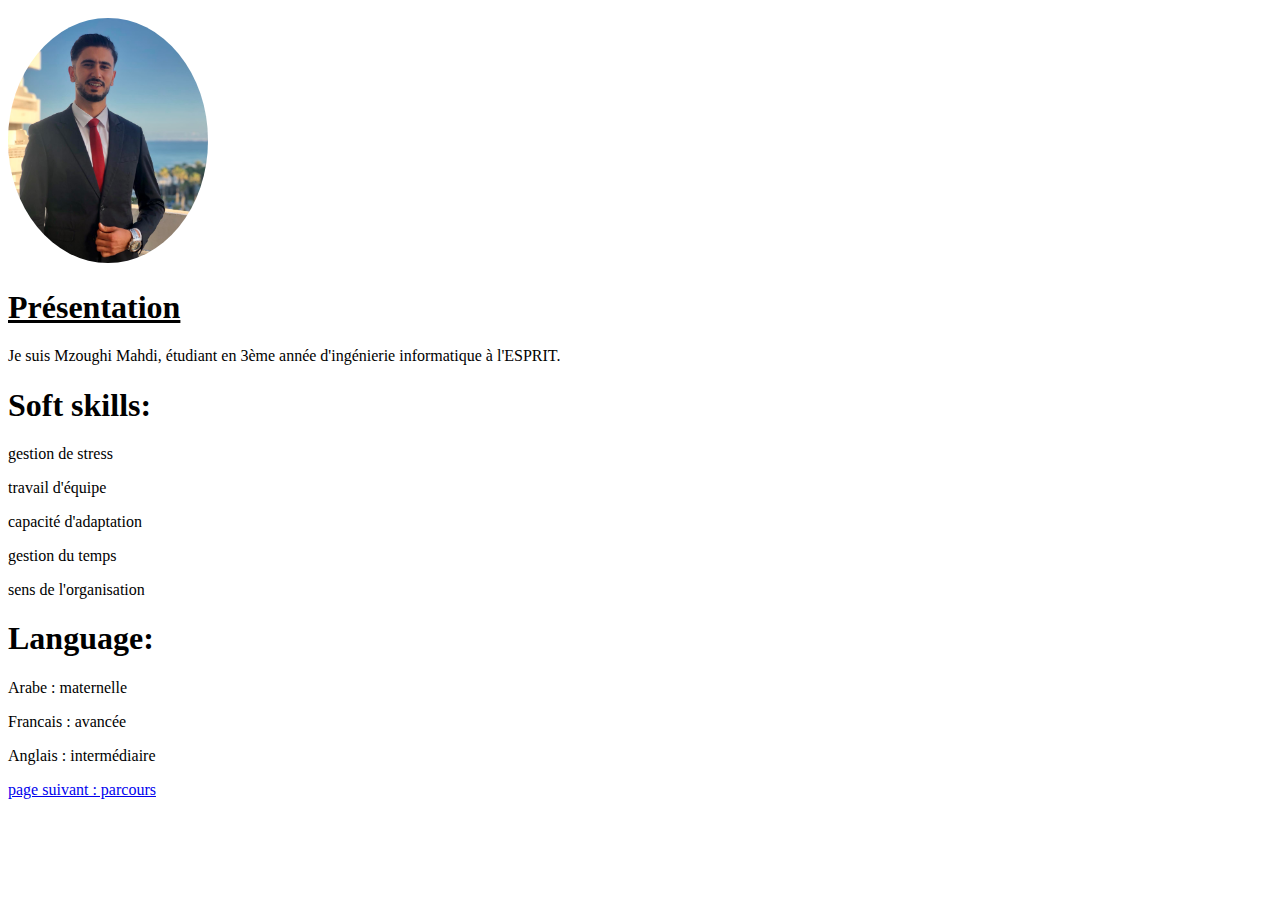
==== index.html @ b028e3f3 "TW11.0 Project" ====
<!DOCTYPE html>
<html lang="en">
<head>
    <meta charset="UTF-8">
    <meta name="viewport" content="width=device-width, initial-scale=1.0">
    <title>page1 - Page 1</title>
</head>
<body>

    <header>
        <img src="mahdi.jpg" alt="Photo de profil" style="max-width: 200px; border-radius: 50%; margin-top: 10px;">
        <h1> <u>Présentation</u></h1>
        <p>Je suis Mzoughi Mahdi, étudiant en 3ème année d'ingénierie informatique à l'ESPRIT.</p>
    </header>
    <h1>Soft skills:</h1>
    <p>gestion de stress</p>
    <p>travail d'équipe</p>
    <p>capacité d'adaptation</p>
    <p>gestion du temps </p>
    <p>sens de l'organisation</p>
    <h1>Language:</h1>
    <p>Arabe : maternelle</p>
    <p>Francais : avancée </p>
    <p>Anglais : intermédiaire</p>
    <a href= "file:///C:/Users/mahdi/OneDrive/Bureau/mini%20projet/parcours.html" > page suivant : parcours </a>

</body>
</html>
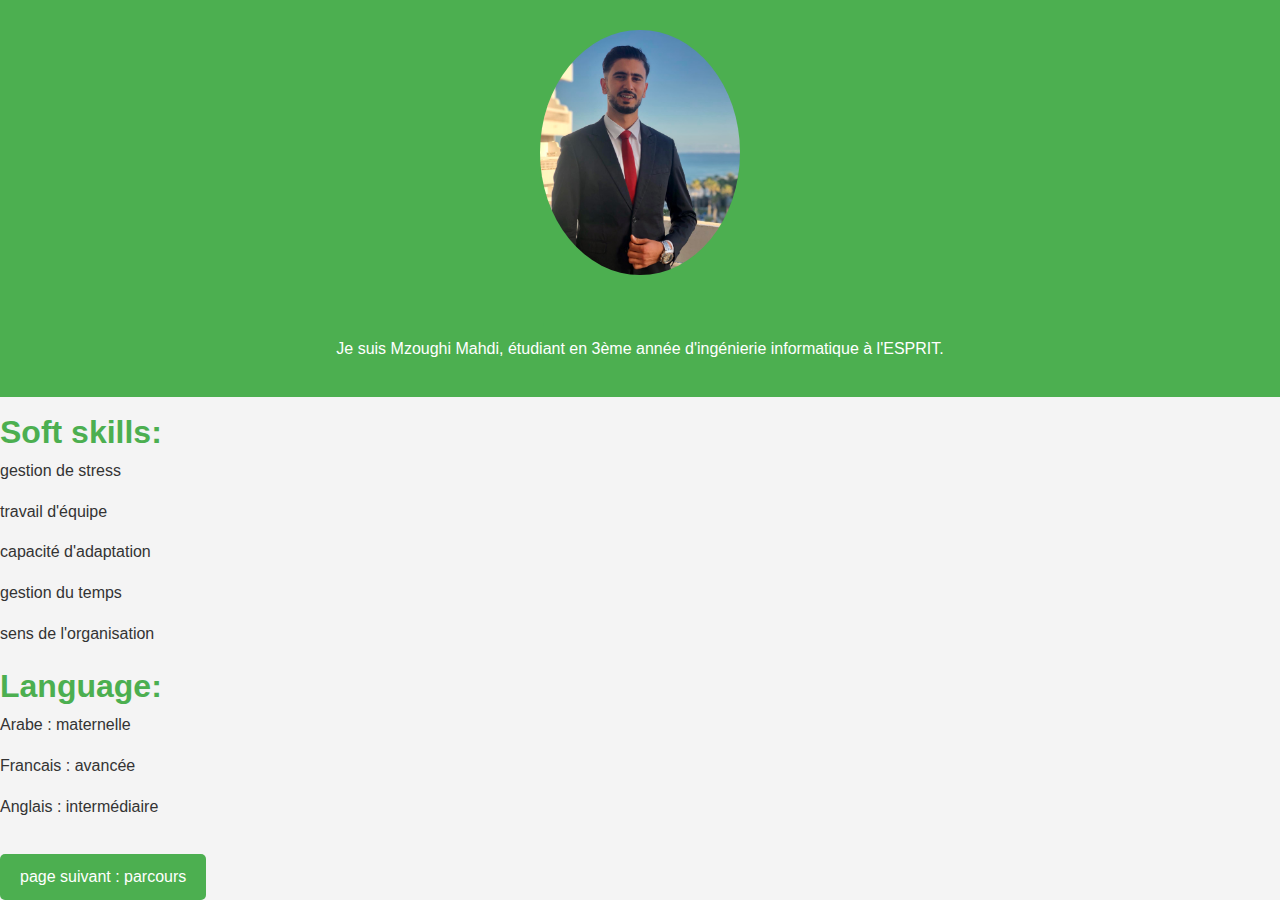
==== commit 36e641c1: "version00" ====
--- a/index.html
+++ b/index.html
@@ -4,6 +4,7 @@
     <meta charset="UTF-8">
     <meta name="viewport" content="width=device-width, initial-scale=1.0">
     <title>page1 - Page 1</title>
+    <link rel="stylesheet" href="page1.css">
 </head>
 <body>
 
@@ -22,7 +23,7 @@
     <p>Arabe : maternelle</p>
     <p>Francais : avancée </p>
     <p>Anglais : intermédiaire</p>
-    <a href= "file:///C:/Users/mahdi/OneDrive/Bureau/mini%20projet/parcours.html" > page suivant : parcours </a>
+    <a href= "parcours.html" > page suivant : parcours </a>
 
 </body>
 </html>
--- a/page1.css
+++ b/page1.css
@@ -0,0 +1,75 @@
+/* Resetting some default styles */
+body, h1, h2, h3, p, ul, ol, li {
+    margin: 0;
+    padding: 0;
+}
+
+body {
+    font-family: 'Arial', sans-serif;
+    background-color: #f4f4f4;
+    color: #333;
+    line-height: 1.6;
+}
+
+header {
+    text-align: center;
+    padding: 20px;
+    background-color: #4CAF50;
+    color: white;
+}
+
+header img {
+    max-width: 200px;
+    border-radius: 50%;
+    margin-top: 10px;
+    display: block;
+    margin-left: auto;
+    margin-right: auto;
+}
+
+h1 {
+    color: #4CAF50;
+    margin-top: 10px;
+}
+
+p {
+    margin-bottom: 15px;
+}
+
+a {
+    display: inline-block;
+    margin-top: 20px;
+    padding: 10px 20px;
+    text-align: center;
+    background-color: #4CAF50;
+    color: white;
+    text-decoration: none;
+    border-radius: 5px;
+    transition: background-color 0.3s;
+}
+
+a:hover {
+    background-color: #45a049;
+}
+
+/* Improved styling for smaller screens */
+@media only screen and (max-width: 600px) {
+    header {
+        padding: 15px;
+    }
+
+    header img {
+        max-width: 150px;
+    }
+
+    h1 {
+        font-size: 1.5em;
+        margin-top: 5px;
+    }
+
+    a {
+        padding: 8px 15px;
+        font-size: 0.9em;
+        margin-top: 15px;
+    }
+}
